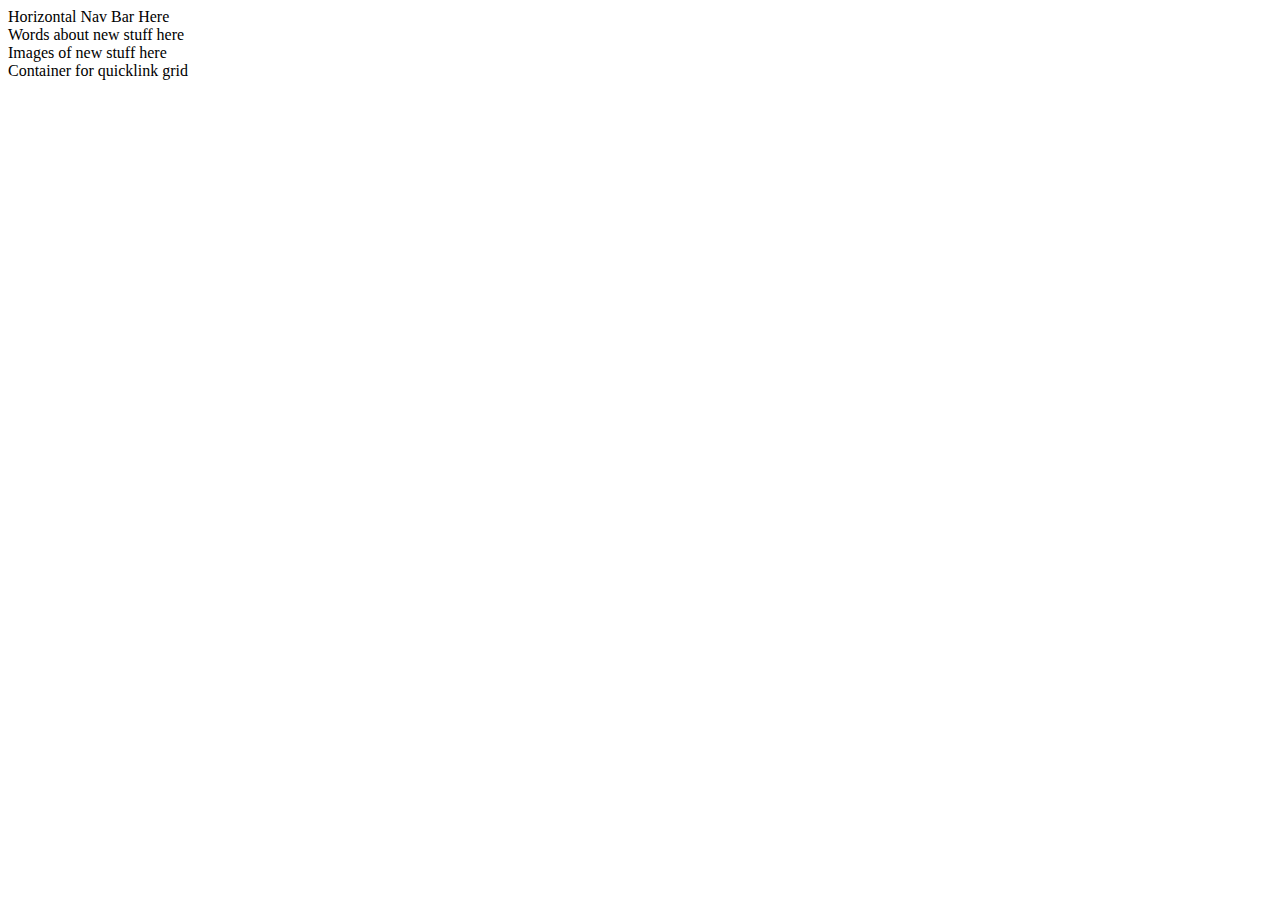
==== clean.html @ 7801a943 "new file - clean, should be renamed to splash.html" ====
<!DOCTYPE html>
<html>
<head>
<title>Clean Test</title>
</head>
<body class="splash">
<div class="container-100">
<div class="nav">Horizontal Nav Bar Here</div>
<div id="new_releases" class="grid-33">Words about new stuff here</div>
<div id="new_slider" class="grid-66">Images of new stuff here</div>
<div id="quick_links" class="container-100">Container for quicklink grid
<div class="grid-25"></div>
<div class="grid-25"></div>
<div class="grid-25"></div>
<div class="grid-25"></div>
</div>
</div>
</body>
</html>
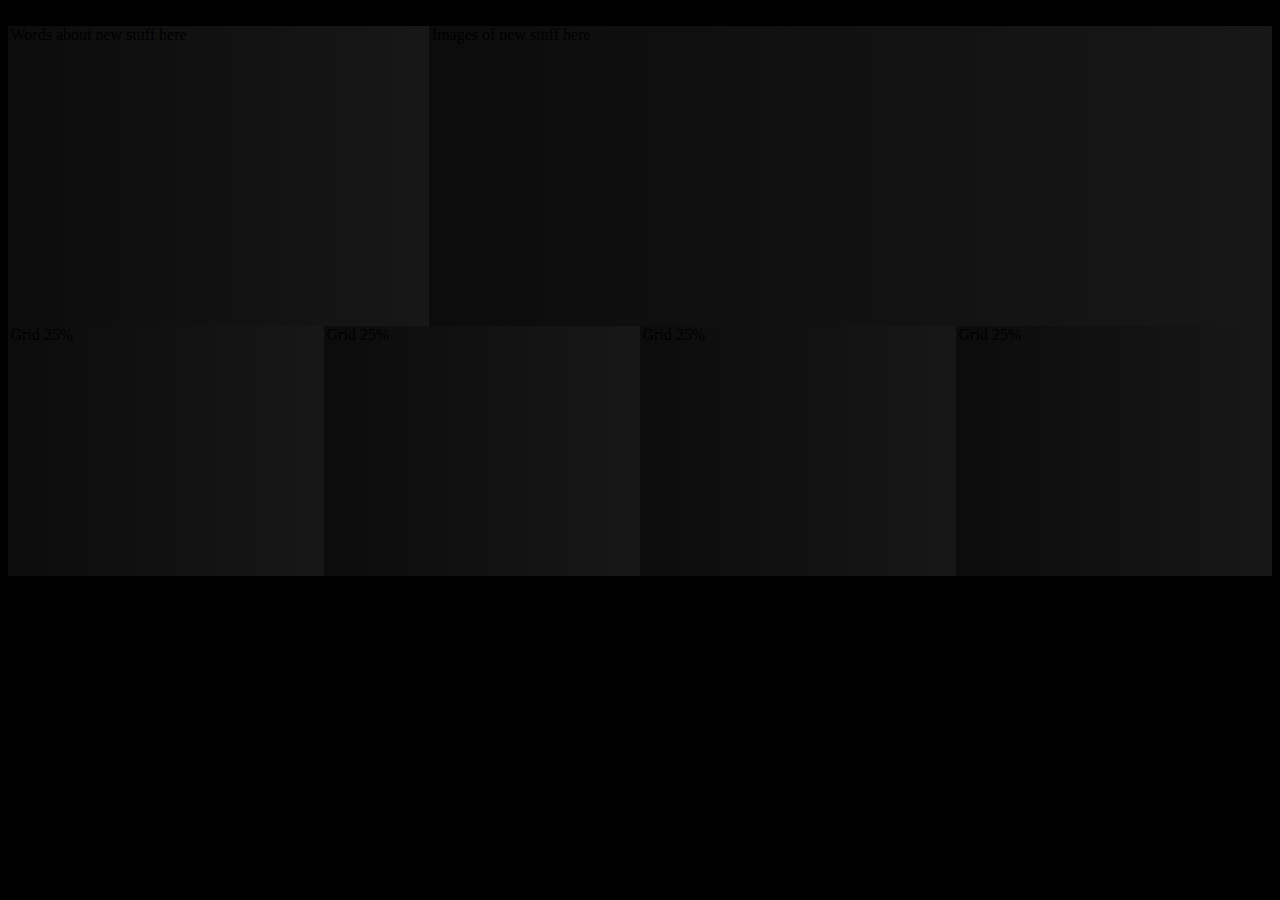
==== commit 67164977: "added grads and fixed padding" ====
--- a/clean.html
+++ b/clean.html
@@ -2,18 +2,30 @@
 <html>
 <head>
 <title>Clean Test</title>
+<link rel="stylesheet" type="text/css" href="css/unsemantic-grid-responsive.css">
+<link rel="stylesheet" type="text/css" href="css/core.css">
+
 </head>
 <body class="splash">
 <div class="container-100">
 <div class="nav">Horizontal Nav Bar Here</div>
-<div id="new_releases" class="grid-33">Words about new stuff here</div>
-<div id="new_slider" class="grid-66">Images of new stuff here</div>
-<div id="quick_links" class="container-100">Container for quicklink grid
-<div class="grid-25"></div>
-<div class="grid-25"></div>
-<div class="grid-25"></div>
-<div class="grid-25"></div>
+<div id="new_releases" class="grid-33 chart-height-300 grad">Words about new stuff here</div>
+<div id="new_slider" class="grid-66 chart-height-300 grad">Images of new stuff here</div>
+<div id="quick_links" class="container-100">
+<div class="grid-25 chart-height-250 grad">Grid 25%</div>
+<div class="grid-25 chart-height-250 grad">Grid 25%</div>
+<div class="grid-25 chart-height-250 grad">Grid 25%</div>
+<div class="grid-25 chart-height-250 grad">Grid 25%</div>
 </div>
 </div>
+<div class="container-100">
+<div class="grid-50 grad">
+
+</div>
+<div class="grid-25 grad">
+
+</div>
+<div class="grid-25 grad"></div>
+    </div>
 </body>
 </html>
--- a/css/unsemantic-grid-responsive.css
+++ b/css/unsemantic-grid-responsive.css
@@ -0,0 +1,1403 @@
+/* ============================================ */
+/* This file has a mobile-to-desktop breakpoint */
+/* ============================================ */
+@media (max-width: 400px) {
+  @-ms-viewport {
+    width: 320px;
+  }
+}
+.clear {
+  clear: both;
+  display: block;
+  overflow: hidden;
+  visibility: hidden;
+  width: 0;
+  height: 0;
+}
+
+.grid-container:before, .grid-5:before, .mobile-grid-5:before, .grid-10:before, .mobile-grid-10:before, .grid-15:before, .mobile-grid-15:before, .grid-20:before, .mobile-grid-20:before, .grid-25:before, .mobile-grid-25:before, .grid-30:before, .mobile-grid-30:before, .grid-35:before, .mobile-grid-35:before, .grid-40:before, .mobile-grid-40:before, .grid-45:before, .mobile-grid-45:before, .grid-50:before, .mobile-grid-50:before, .grid-55:before, .mobile-grid-55:before, .grid-60:before, .mobile-grid-60:before, .grid-65:before, .mobile-grid-65:before, .grid-70:before, .mobile-grid-70:before, .grid-75:before, .mobile-grid-75:before, .grid-80:before, .mobile-grid-80:before, .grid-85:before, .mobile-grid-85:before, .grid-90:before, .mobile-grid-90:before, .grid-95:before, .mobile-grid-95:before, .grid-100:before, .mobile-grid-100:before, .grid-33:before, .mobile-grid-33:before, .grid-66:before, .mobile-grid-66:before, .clearfix:before,
+.grid-container:after,
+.grid-5:after,
+.mobile-grid-5:after,
+.grid-10:after,
+.mobile-grid-10:after,
+.grid-15:after,
+.mobile-grid-15:after,
+.grid-20:after,
+.mobile-grid-20:after,
+.grid-25:after,
+.mobile-grid-25:after,
+.grid-30:after,
+.mobile-grid-30:after,
+.grid-35:after,
+.mobile-grid-35:after,
+.grid-40:after,
+.mobile-grid-40:after,
+.grid-45:after,
+.mobile-grid-45:after,
+.grid-50:after,
+.mobile-grid-50:after,
+.grid-55:after,
+.mobile-grid-55:after,
+.grid-60:after,
+.mobile-grid-60:after,
+.grid-65:after,
+.mobile-grid-65:after,
+.grid-70:after,
+.mobile-grid-70:after,
+.grid-75:after,
+.mobile-grid-75:after,
+.grid-80:after,
+.mobile-grid-80:after,
+.grid-85:after,
+.mobile-grid-85:after,
+.grid-90:after,
+.mobile-grid-90:after,
+.grid-95:after,
+.mobile-grid-95:after,
+.grid-100:after,
+.mobile-grid-100:after,
+.grid-33:after,
+.mobile-grid-33:after,
+.grid-66:after,
+.mobile-grid-66:after,
+.clearfix:after {
+  content: ".";
+  display: block;
+  overflow: hidden;
+  visibility: hidden;
+  font-size: 0;
+  line-height: 0;
+  width: 0;
+  height: 0;
+}
+
+.grid-container:after, .grid-5:after, .mobile-grid-5:after, .grid-10:after, .mobile-grid-10:after, .grid-15:after, .mobile-grid-15:after, .grid-20:after, .mobile-grid-20:after, .grid-25:after, .mobile-grid-25:after, .grid-30:after, .mobile-grid-30:after, .grid-35:after, .mobile-grid-35:after, .grid-40:after, .mobile-grid-40:after, .grid-45:after, .mobile-grid-45:after, .grid-50:after, .mobile-grid-50:after, .grid-55:after, .mobile-grid-55:after, .grid-60:after, .mobile-grid-60:after, .grid-65:after, .mobile-grid-65:after, .grid-70:after, .mobile-grid-70:after, .grid-75:after, .mobile-grid-75:after, .grid-80:after, .mobile-grid-80:after, .grid-85:after, .mobile-grid-85:after, .grid-90:after, .mobile-grid-90:after, .grid-95:after, .mobile-grid-95:after, .grid-100:after, .mobile-grid-100:after, .grid-33:after, .mobile-grid-33:after, .grid-66:after, .mobile-grid-66:after, .clearfix:after {
+  clear: both;
+}
+
+.grid-container, .grid-5, .mobile-grid-5, .grid-10, .mobile-grid-10, .grid-15, .mobile-grid-15, .grid-20, .mobile-grid-20, .grid-25, .mobile-grid-25, .grid-30, .mobile-grid-30, .grid-35, .mobile-grid-35, .grid-40, .mobile-grid-40, .grid-45, .mobile-grid-45, .grid-50, .mobile-grid-50, .grid-55, .mobile-grid-55, .grid-60, .mobile-grid-60, .grid-65, .mobile-grid-65, .grid-70, .mobile-grid-70, .grid-75, .mobile-grid-75, .grid-80, .mobile-grid-80, .grid-85, .mobile-grid-85, .grid-90, .mobile-grid-90, .grid-95, .mobile-grid-95, .grid-100, .mobile-grid-100, .grid-33, .mobile-grid-33, .grid-66, .mobile-grid-66, .clearfix {
+  /* <IE7> */
+  *zoom: 1;
+  /* </IE7> */
+}
+
+.grid-container {
+  margin-left: auto;
+  margin-right: auto;
+  max-width: 1200px;
+  padding-left: 2.5px;
+  padding-right: 2.5px;
+}
+
+.grid-5, .mobile-grid-5, .grid-10, .mobile-grid-10, .grid-15, .mobile-grid-15, .grid-20, .mobile-grid-20, .grid-25, .mobile-grid-25, .grid-30, .mobile-grid-30, .grid-35, .mobile-grid-35, .grid-40, .mobile-grid-40, .grid-45, .mobile-grid-45, .grid-50, .mobile-grid-50, .grid-55, .mobile-grid-55, .grid-60, .mobile-grid-60, .grid-65, .mobile-grid-65, .grid-70, .mobile-grid-70, .grid-75, .mobile-grid-75, .grid-80, .mobile-grid-80, .grid-85, .mobile-grid-85, .grid-90, .mobile-grid-90, .grid-95, .mobile-grid-95, .grid-100, .mobile-grid-100, .grid-33, .mobile-grid-33, .grid-66, .mobile-grid-66 {
+  -moz-box-sizing: border-box;
+  -webkit-box-sizing: border-box;
+  box-sizing: border-box;
+  padding-left: 2.5px;
+  padding-right: 2.5px;
+  /* <IE7> */
+  *padding-left: 0;
+  *padding-right: 0;
+  /* </IE7> */
+}
+.grid-5 > *, .mobile-grid-5 > *, .grid-10 > *, .mobile-grid-10 > *, .grid-15 > *, .mobile-grid-15 > *, .grid-20 > *, .mobile-grid-20 > *, .grid-25 > *, .mobile-grid-25 > *, .grid-30 > *, .mobile-grid-30 > *, .grid-35 > *, .mobile-grid-35 > *, .grid-40 > *, .mobile-grid-40 > *, .grid-45 > *, .mobile-grid-45 > *, .grid-50 > *, .mobile-grid-50 > *, .grid-55 > *, .mobile-grid-55 > *, .grid-60 > *, .mobile-grid-60 > *, .grid-65 > *, .mobile-grid-65 > *, .grid-70 > *, .mobile-grid-70 > *, .grid-75 > *, .mobile-grid-75 > *, .grid-80 > *, .mobile-grid-80 > *, .grid-85 > *, .mobile-grid-85 > *, .grid-90 > *, .mobile-grid-90 > *, .grid-95 > *, .mobile-grid-95 > *, .grid-100 > *, .mobile-grid-100 > *, .grid-33 > *, .mobile-grid-33 > *, .grid-66 > *, .mobile-grid-66 > * {
+  /* <IE7> */
+  *margin-left: "expression((!this.className.match(/grid-[1-9]/) && this.currentStyle.display === " block " && this.currentStyle.width === " auto ') && "10px")';
+  *margin-right: "expression((!this.className.match(/grid-[1-9]/) && this.currentStyle.display === " block " && this.currentStyle.width === " auto ') && "10px")';
+  /* </IE7> */
+}
+
+.grid-parent {
+  padding-left: 0;
+  padding-right: 0;
+}
+
+@media (max-width: 767px) {
+  .mobile-push-5, .mobile-pull-5, .mobile-push-10, .mobile-pull-10, .mobile-push-15, .mobile-pull-15, .mobile-push-20, .mobile-pull-20, .mobile-push-25, .mobile-pull-25, .mobile-push-30, .mobile-pull-30, .mobile-push-35, .mobile-pull-35, .mobile-push-40, .mobile-pull-40, .mobile-push-45, .mobile-pull-45, .mobile-push-50, .mobile-pull-50, .mobile-push-55, .mobile-pull-55, .mobile-push-60, .mobile-pull-60, .mobile-push-65, .mobile-pull-65, .mobile-push-70, .mobile-pull-70, .mobile-push-75, .mobile-pull-75, .mobile-push-80, .mobile-pull-80, .mobile-push-85, .mobile-pull-85, .mobile-push-90, .mobile-pull-90, .mobile-push-95, .mobile-pull-95, .mobile-push-33, .mobile-pull-33, .mobile-push-66, .mobile-pull-66 {
+    position: relative;
+  }
+
+  .hide-on-mobile {
+    display: none !important;
+  }
+
+  .mobile-grid-5 {
+    float: left;
+    width: 5%;
+    /* <IE7> */
+    *width: expression(Math.floor(0.05 * (this.parentNode.offsetWidth - parseFloat(this.parentNode.currentStyle.paddingLeft) - parseFloat(this.parentNode.currentStyle.paddingRight))) + "px");
+    /* </IE7> */
+  }
+
+  .mobile-prefix-5 {
+    margin-left: 5%;
+  }
+
+  .mobile-suffix-5 {
+    margin-right: 5%;
+  }
+
+  .mobile-push-5 {
+    left: 5%;
+    /* <IE7> */
+    *left: expression(Math.floor(0.05 * (this.parentNode.offsetWidth - parseFloat(this.parentNode.currentStyle.paddingLeft) - parseFloat(this.parentNode.currentStyle.paddingRight))) + "px");
+    /* </IE7> */
+  }
+
+  .mobile-pull-5 {
+    left: -5%;
+    /* <IE7> */
+    *left: expression(Math.floor(-0.05 * (this.parentNode.offsetWidth - parseFloat(this.parentNode.currentStyle.paddingLeft) - parseFloat(this.parentNode.currentStyle.paddingRight))) + "px");
+    /* </IE7> */
+  }
+
+  .mobile-grid-10 {
+    float: left;
+    width: 10%;
+    /* <IE7> */
+    *width: expression(Math.floor(0.1 * (this.parentNode.offsetWidth - parseFloat(this.parentNode.currentStyle.paddingLeft) - parseFloat(this.parentNode.currentStyle.paddingRight))) + "px");
+    /* </IE7> */
+  }
+
+  .mobile-prefix-10 {
+    margin-left: 10%;
+  }
+
+  .mobile-suffix-10 {
+    margin-right: 10%;
+  }
+
+  .mobile-push-10 {
+    left: 10%;
+    /* <IE7> */
+    *left: expression(Math.floor(0.1 * (this.parentNode.offsetWidth - parseFloat(this.parentNode.currentStyle.paddingLeft) - parseFloat(this.parentNode.currentStyle.paddingRight))) + "px");
+    /* </IE7> */
+  }
+
+  .mobile-pull-10 {
+    left: -10%;
+    /* <IE7> */
+    *left: expression(Math.floor(-0.1 * (this.parentNode.offsetWidth - parseFloat(this.parentNode.currentStyle.paddingLeft) - parseFloat(this.parentNode.currentStyle.paddingRight))) + "px");
+    /* </IE7> */
+  }
+
+  .mobile-grid-15 {
+    float: left;
+    width: 15%;
+    /* <IE7> */
+    *width: expression(Math.floor(0.15 * (this.parentNode.offsetWidth - parseFloat(this.parentNode.currentStyle.paddingLeft) - parseFloat(this.parentNode.currentStyle.paddingRight))) + "px");
+    /* </IE7> */
+  }
+
+  .mobile-prefix-15 {
+    margin-left: 15%;
+  }
+
+  .mobile-suffix-15 {
+    margin-right: 15%;
+  }
+
+  .mobile-push-15 {
+    left: 15%;
+    /* <IE7> */
+    *left: expression(Math.floor(0.15 * (this.parentNode.offsetWidth - parseFloat(this.parentNode.currentStyle.paddingLeft) - parseFloat(this.parentNode.currentStyle.paddingRight))) + "px");
+    /* </IE7> */
+  }
+
+  .mobile-pull-15 {
+    left: -15%;
+    /* <IE7> */
+    *left: expression(Math.floor(-0.15 * (this.parentNode.offsetWidth - parseFloat(this.parentNode.currentStyle.paddingLeft) - parseFloat(this.parentNode.currentStyle.paddingRight))) + "px");
+    /* </IE7> */
+  }
+
+  .mobile-grid-20 {
+    float: left;
+    width: 20%;
+    /* <IE7> */
+    *width: expression(Math.floor(0.2 * (this.parentNode.offsetWidth - parseFloat(this.parentNode.currentStyle.paddingLeft) - parseFloat(this.parentNode.currentStyle.paddingRight))) + "px");
+    /* </IE7> */
+  }
+
+  .mobile-prefix-20 {
+    margin-left: 20%;
+  }
+
+  .mobile-suffix-20 {
+    margin-right: 20%;
+  }
+
+  .mobile-push-20 {
+    left: 20%;
+    /* <IE7> */
+    *left: expression(Math.floor(0.2 * (this.parentNode.offsetWidth - parseFloat(this.parentNode.currentStyle.paddingLeft) - parseFloat(this.parentNode.currentStyle.paddingRight))) + "px");
+    /* </IE7> */
+  }
+
+  .mobile-pull-20 {
+    left: -20%;
+    /* <IE7> */
+    *left: expression(Math.floor(-0.2 * (this.parentNode.offsetWidth - parseFloat(this.parentNode.currentStyle.paddingLeft) - parseFloat(this.parentNode.currentStyle.paddingRight))) + "px");
+    /* </IE7> */
+  }
+
+  .mobile-grid-25 {
+    float: left;
+    width: 25%;
+    /* <IE7> */
+    *width: expression(Math.floor(0.25 * (this.parentNode.offsetWidth - parseFloat(this.parentNode.currentStyle.paddingLeft) - parseFloat(this.parentNode.currentStyle.paddingRight))) + "px");
+    /* </IE7> */
+  }
+
+  .mobile-prefix-25 {
+    margin-left: 25%;
+  }
+
+  .mobile-suffix-25 {
+    margin-right: 25%;
+  }
+
+  .mobile-push-25 {
+    left: 25%;
+    /* <IE7> */
+    *left: expression(Math.floor(0.25 * (this.parentNode.offsetWidth - parseFloat(this.parentNode.currentStyle.paddingLeft) - parseFloat(this.parentNode.currentStyle.paddingRight))) + "px");
+    /* </IE7> */
+  }
+
+  .mobile-pull-25 {
+    left: -25%;
+    /* <IE7> */
+    *left: expression(Math.floor(-0.25 * (this.parentNode.offsetWidth - parseFloat(this.parentNode.currentStyle.paddingLeft) - parseFloat(this.parentNode.currentStyle.paddingRight))) + "px");
+    /* </IE7> */
+  }
+
+  .mobile-grid-30 {
+    float: left;
+    width: 30%;
+    /* <IE7> */
+    *width: expression(Math.floor(0.3 * (this.parentNode.offsetWidth - parseFloat(this.parentNode.currentStyle.paddingLeft) - parseFloat(this.parentNode.currentStyle.paddingRight))) + "px");
+    /* </IE7> */
+  }
+
+  .mobile-prefix-30 {
+    margin-left: 30%;
+  }
+
+  .mobile-suffix-30 {
+    margin-right: 30%;
+  }
+
+  .mobile-push-30 {
+    left: 30%;
+    /* <IE7> */
+    *left: expression(Math.floor(0.3 * (this.parentNode.offsetWidth - parseFloat(this.parentNode.currentStyle.paddingLeft) - parseFloat(this.parentNode.currentStyle.paddingRight))) + "px");
+    /* </IE7> */
+  }
+
+  .mobile-pull-30 {
+    left: -30%;
+    /* <IE7> */
+    *left: expression(Math.floor(-0.3 * (this.parentNode.offsetWidth - parseFloat(this.parentNode.currentStyle.paddingLeft) - parseFloat(this.parentNode.currentStyle.paddingRight))) + "px");
+    /* </IE7> */
+  }
+
+  .mobile-grid-35 {
+    float: left;
+    width: 35%;
+    /* <IE7> */
+    *width: expression(Math.floor(0.35 * (this.parentNode.offsetWidth - parseFloat(this.parentNode.currentStyle.paddingLeft) - parseFloat(this.parentNode.currentStyle.paddingRight))) + "px");
+    /* </IE7> */
+  }
+
+  .mobile-prefix-35 {
+    margin-left: 35%;
+  }
+
+  .mobile-suffix-35 {
+    margin-right: 35%;
+  }
+
+  .mobile-push-35 {
+    left: 35%;
+    /* <IE7> */
+    *left: expression(Math.floor(0.35 * (this.parentNode.offsetWidth - parseFloat(this.parentNode.currentStyle.paddingLeft) - parseFloat(this.parentNode.currentStyle.paddingRight))) + "px");
+    /* </IE7> */
+  }
+
+  .mobile-pull-35 {
+    left: -35%;
+    /* <IE7> */
+    *left: expression(Math.floor(-0.35 * (this.parentNode.offsetWidth - parseFloat(this.parentNode.currentStyle.paddingLeft) - parseFloat(this.parentNode.currentStyle.paddingRight))) + "px");
+    /* </IE7> */
+  }
+
+  .mobile-grid-40 {
+    float: left;
+    width: 40%;
+    /* <IE7> */
+    *width: expression(Math.floor(0.4 * (this.parentNode.offsetWidth - parseFloat(this.parentNode.currentStyle.paddingLeft) - parseFloat(this.parentNode.currentStyle.paddingRight))) + "px");
+    /* </IE7> */
+  }
+
+  .mobile-prefix-40 {
+    margin-left: 40%;
+  }
+
+  .mobile-suffix-40 {
+    margin-right: 40%;
+  }
+
+  .mobile-push-40 {
+    left: 40%;
+    /* <IE7> */
+    *left: expression(Math.floor(0.4 * (this.parentNode.offsetWidth - parseFloat(this.parentNode.currentStyle.paddingLeft) - parseFloat(this.parentNode.currentStyle.paddingRight))) + "px");
+    /* </IE7> */
+  }
+
+  .mobile-pull-40 {
+    left: -40%;
+    /* <IE7> */
+    *left: expression(Math.floor(-0.4 * (this.parentNode.offsetWidth - parseFloat(this.parentNode.currentStyle.paddingLeft) - parseFloat(this.parentNode.currentStyle.paddingRight))) + "px");
+    /* </IE7> */
+  }
+
+  .mobile-grid-45 {
+    float: left;
+    width: 45%;
+    /* <IE7> */
+    *width: expression(Math.floor(0.45 * (this.parentNode.offsetWidth - parseFloat(this.parentNode.currentStyle.paddingLeft) - parseFloat(this.parentNode.currentStyle.paddingRight))) + "px");
+    /* </IE7> */
+  }
+
+  .mobile-prefix-45 {
+    margin-left: 45%;
+  }
+
+  .mobile-suffix-45 {
+    margin-right: 45%;
+  }
+
+  .mobile-push-45 {
+    left: 45%;
+    /* <IE7> */
+    *left: expression(Math.floor(0.45 * (this.parentNode.offsetWidth - parseFloat(this.parentNode.currentStyle.paddingLeft) - parseFloat(this.parentNode.currentStyle.paddingRight))) + "px");
+    /* </IE7> */
+  }
+
+  .mobile-pull-45 {
+    left: -45%;
+    /* <IE7> */
+    *left: expression(Math.floor(-0.45 * (this.parentNode.offsetWidth - parseFloat(this.parentNode.currentStyle.paddingLeft) - parseFloat(this.parentNode.currentStyle.paddingRight))) + "px");
+    /* </IE7> */
+  }
+
+  .mobile-grid-50 {
+    float: left;
+    width: 50%;
+    /* <IE7> */
+    *width: expression(Math.floor(0.5 * (this.parentNode.offsetWidth - parseFloat(this.parentNode.currentStyle.paddingLeft) - parseFloat(this.parentNode.currentStyle.paddingRight))) + "px");
+    /* </IE7> */
+  }
+
+  .mobile-prefix-50 {
+    margin-left: 50%;
+  }
+
+  .mobile-suffix-50 {
+    margin-right: 50%;
+  }
+
+  .mobile-push-50 {
+    left: 50%;
+    /* <IE7> */
+    *left: expression(Math.floor(0.5 * (this.parentNode.offsetWidth - parseFloat(this.parentNode.currentStyle.paddingLeft) - parseFloat(this.parentNode.currentStyle.paddingRight))) + "px");
+    /* </IE7> */
+  }
+
+  .mobile-pull-50 {
+    left: -50%;
+    /* <IE7> */
+    *left: expression(Math.floor(-0.5 * (this.parentNode.offsetWidth - parseFloat(this.parentNode.currentStyle.paddingLeft) - parseFloat(this.parentNode.currentStyle.paddingRight))) + "px");
+    /* </IE7> */
+  }
+
+  .mobile-grid-55 {
+    float: left;
+    width: 55%;
+    /* <IE7> */
+    *width: expression(Math.floor(0.55 * (this.parentNode.offsetWidth - parseFloat(this.parentNode.currentStyle.paddingLeft) - parseFloat(this.parentNode.currentStyle.paddingRight))) + "px");
+    /* </IE7> */
+  }
+
+  .mobile-prefix-55 {
+    margin-left: 55%;
+  }
+
+  .mobile-suffix-55 {
+    margin-right: 55%;
+  }
+
+  .mobile-push-55 {
+    left: 55%;
+    /* <IE7> */
+    *left: expression(Math.floor(0.55 * (this.parentNode.offsetWidth - parseFloat(this.parentNode.currentStyle.paddingLeft) - parseFloat(this.parentNode.currentStyle.paddingRight))) + "px");
+    /* </IE7> */
+  }
+
+  .mobile-pull-55 {
+    left: -55%;
+    /* <IE7> */
+    *left: expression(Math.floor(-0.55 * (this.parentNode.offsetWidth - parseFloat(this.parentNode.currentStyle.paddingLeft) - parseFloat(this.parentNode.currentStyle.paddingRight))) + "px");
+    /* </IE7> */
+  }
+
+  .mobile-grid-60 {
+    float: left;
+    width: 60%;
+    /* <IE7> */
+    *width: expression(Math.floor(0.6 * (this.parentNode.offsetWidth - parseFloat(this.parentNode.currentStyle.paddingLeft) - parseFloat(this.parentNode.currentStyle.paddingRight))) + "px");
+    /* </IE7> */
+  }
+
+  .mobile-prefix-60 {
+    margin-left: 60%;
+  }
+
+  .mobile-suffix-60 {
+    margin-right: 60%;
+  }
+
+  .mobile-push-60 {
+    left: 60%;
+    /* <IE7> */
+    *left: expression(Math.floor(0.6 * (this.parentNode.offsetWidth - parseFloat(this.parentNode.currentStyle.paddingLeft) - parseFloat(this.parentNode.currentStyle.paddingRight))) + "px");
+    /* </IE7> */
+  }
+
+  .mobile-pull-60 {
+    left: -60%;
+    /* <IE7> */
+    *left: expression(Math.floor(-0.6 * (this.parentNode.offsetWidth - parseFloat(this.parentNode.currentStyle.paddingLeft) - parseFloat(this.parentNode.currentStyle.paddingRight))) + "px");
+    /* </IE7> */
+  }
+
+  .mobile-grid-65 {
+    float: left;
+    width: 65%;
+    /* <IE7> */
+    *width: expression(Math.floor(0.65 * (this.parentNode.offsetWidth - parseFloat(this.parentNode.currentStyle.paddingLeft) - parseFloat(this.parentNode.currentStyle.paddingRight))) + "px");
+    /* </IE7> */
+  }
+
+  .mobile-prefix-65 {
+    margin-left: 65%;
+  }
+
+  .mobile-suffix-65 {
+    margin-right: 65%;
+  }
+
+  .mobile-push-65 {
+    left: 65%;
+    /* <IE7> */
+    *left: expression(Math.floor(0.65 * (this.parentNode.offsetWidth - parseFloat(this.parentNode.currentStyle.paddingLeft) - parseFloat(this.parentNode.currentStyle.paddingRight))) + "px");
+    /* </IE7> */
+  }
+
+  .mobile-pull-65 {
+    left: -65%;
+    /* <IE7> */
+    *left: expression(Math.floor(-0.65 * (this.parentNode.offsetWidth - parseFloat(this.parentNode.currentStyle.paddingLeft) - parseFloat(this.parentNode.currentStyle.paddingRight))) + "px");
+    /* </IE7> */
+  }
+
+  .mobile-grid-70 {
+    float: left;
+    width: 70%;
+    /* <IE7> */
+    *width: expression(Math.floor(0.7 * (this.parentNode.offsetWidth - parseFloat(this.parentNode.currentStyle.paddingLeft) - parseFloat(this.parentNode.currentStyle.paddingRight))) + "px");
+    /* </IE7> */
+  }
+
+  .mobile-prefix-70 {
+    margin-left: 70%;
+  }
+
+  .mobile-suffix-70 {
+    margin-right: 70%;
+  }
+
+  .mobile-push-70 {
+    left: 70%;
+    /* <IE7> */
+    *left: expression(Math.floor(0.7 * (this.parentNode.offsetWidth - parseFloat(this.parentNode.currentStyle.paddingLeft) - parseFloat(this.parentNode.currentStyle.paddingRight))) + "px");
+    /* </IE7> */
+  }
+
+  .mobile-pull-70 {
+    left: -70%;
+    /* <IE7> */
+    *left: expression(Math.floor(-0.7 * (this.parentNode.offsetWidth - parseFloat(this.parentNode.currentStyle.paddingLeft) - parseFloat(this.parentNode.currentStyle.paddingRight))) + "px");
+    /* </IE7> */
+  }
+
+  .mobile-grid-75 {
+    float: left;
+    width: 75%;
+    /* <IE7> */
+    *width: expression(Math.floor(0.75 * (this.parentNode.offsetWidth - parseFloat(this.parentNode.currentStyle.paddingLeft) - parseFloat(this.parentNode.currentStyle.paddingRight))) + "px");
+    /* </IE7> */
+  }
+
+  .mobile-prefix-75 {
+    margin-left: 75%;
+  }
+
+  .mobile-suffix-75 {
+    margin-right: 75%;
+  }
+
+  .mobile-push-75 {
+    left: 75%;
+    /* <IE7> */
+    *left: expression(Math.floor(0.75 * (this.parentNode.offsetWidth - parseFloat(this.parentNode.currentStyle.paddingLeft) - parseFloat(this.parentNode.currentStyle.paddingRight))) + "px");
+    /* </IE7> */
+  }
+
+  .mobile-pull-75 {
+    left: -75%;
+    /* <IE7> */
+    *left: expression(Math.floor(-0.75 * (this.parentNode.offsetWidth - parseFloat(this.parentNode.currentStyle.paddingLeft) - parseFloat(this.parentNode.currentStyle.paddingRight))) + "px");
+    /* </IE7> */
+  }
+
+  .mobile-grid-80 {
+    float: left;
+    width: 80%;
+    /* <IE7> */
+    *width: expression(Math.floor(0.8 * (this.parentNode.offsetWidth - parseFloat(this.parentNode.currentStyle.paddingLeft) - parseFloat(this.parentNode.currentStyle.paddingRight))) + "px");
+    /* </IE7> */
+  }
+
+  .mobile-prefix-80 {
+    margin-left: 80%;
+  }
+
+  .mobile-suffix-80 {
+    margin-right: 80%;
+  }
+
+  .mobile-push-80 {
+    left: 80%;
+    /* <IE7> */
+    *left: expression(Math.floor(0.8 * (this.parentNode.offsetWidth - parseFloat(this.parentNode.currentStyle.paddingLeft) - parseFloat(this.parentNode.currentStyle.paddingRight))) + "px");
+    /* </IE7> */
+  }
+
+  .mobile-pull-80 {
+    left: -80%;
+    /* <IE7> */
+    *left: expression(Math.floor(-0.8 * (this.parentNode.offsetWidth - parseFloat(this.parentNode.currentStyle.paddingLeft) - parseFloat(this.parentNode.currentStyle.paddingRight))) + "px");
+    /* </IE7> */
+  }
+
+  .mobile-grid-85 {
+    float: left;
+    width: 85%;
+    /* <IE7> */
+    *width: expression(Math.floor(0.85 * (this.parentNode.offsetWidth - parseFloat(this.parentNode.currentStyle.paddingLeft) - parseFloat(this.parentNode.currentStyle.paddingRight))) + "px");
+    /* </IE7> */
+  }
+
+  .mobile-prefix-85 {
+    margin-left: 85%;
+  }
+
+  .mobile-suffix-85 {
+    margin-right: 85%;
+  }
+
+  .mobile-push-85 {
+    left: 85%;
+    /* <IE7> */
+    *left: expression(Math.floor(0.85 * (this.parentNode.offsetWidth - parseFloat(this.parentNode.currentStyle.paddingLeft) - parseFloat(this.parentNode.currentStyle.paddingRight))) + "px");
+    /* </IE7> */
+  }
+
+  .mobile-pull-85 {
+    left: -85%;
+    /* <IE7> */
+    *left: expression(Math.floor(-0.85 * (this.parentNode.offsetWidth - parseFloat(this.parentNode.currentStyle.paddingLeft) - parseFloat(this.parentNode.currentStyle.paddingRight))) + "px");
+    /* </IE7> */
+  }
+
+  .mobile-grid-90 {
+    float: left;
+    width: 90%;
+    /* <IE7> */
+    *width: expression(Math.floor(0.9 * (this.parentNode.offsetWidth - parseFloat(this.parentNode.currentStyle.paddingLeft) - parseFloat(this.parentNode.currentStyle.paddingRight))) + "px");
+    /* </IE7> */
+  }
+
+  .mobile-prefix-90 {
+    margin-left: 90%;
+  }
+
+  .mobile-suffix-90 {
+    margin-right: 90%;
+  }
+
+  .mobile-push-90 {
+    left: 90%;
+    /* <IE7> */
+    *left: expression(Math.floor(0.9 * (this.parentNode.offsetWidth - parseFloat(this.parentNode.currentStyle.paddingLeft) - parseFloat(this.parentNode.currentStyle.paddingRight))) + "px");
+    /* </IE7> */
+  }
+
+  .mobile-pull-90 {
+    left: -90%;
+    /* <IE7> */
+    *left: expression(Math.floor(-0.9 * (this.parentNode.offsetWidth - parseFloat(this.parentNode.currentStyle.paddingLeft) - parseFloat(this.parentNode.currentStyle.paddingRight))) + "px");
+    /* </IE7> */
+  }
+
+  .mobile-grid-95 {
+    float: left;
+    width: 95%;
+    /* <IE7> */
+    *width: expression(Math.floor(0.95 * (this.parentNode.offsetWidth - parseFloat(this.parentNode.currentStyle.paddingLeft) - parseFloat(this.parentNode.currentStyle.paddingRight))) + "px");
+    /* </IE7> */
+  }
+
+  .mobile-prefix-95 {
+    margin-left: 95%;
+  }
+
+  .mobile-suffix-95 {
+    margin-right: 95%;
+  }
+
+  .mobile-push-95 {
+    left: 95%;
+    /* <IE7> */
+    *left: expression(Math.floor(0.95 * (this.parentNode.offsetWidth - parseFloat(this.parentNode.currentStyle.paddingLeft) - parseFloat(this.parentNode.currentStyle.paddingRight))) + "px");
+    /* </IE7> */
+  }
+
+  .mobile-pull-95 {
+    left: -95%;
+    /* <IE7> */
+    *left: expression(Math.floor(-0.95 * (this.parentNode.offsetWidth - parseFloat(this.parentNode.currentStyle.paddingLeft) - parseFloat(this.parentNode.currentStyle.paddingRight))) + "px");
+    /* </IE7> */
+  }
+
+  .mobile-grid-33 {
+    float: left;
+    width: 33.33333%;
+    /* <IE7> */
+    *width: expression(Math.floor(0.33333 * (this.parentNode.offsetWidth - parseFloat(this.parentNode.currentStyle.paddingLeft) - parseFloat(this.parentNode.currentStyle.paddingRight))) + "px");
+    /* </IE7> */
+  }
+
+  .mobile-prefix-33 {
+    margin-left: 33.33333%;
+  }
+
+  .mobile-suffix-33 {
+    margin-right: 33.33333%;
+  }
+
+  .mobile-push-33 {
+    left: 33.33333%;
+    /* <IE7> */
+    *left: expression(Math.floor(0.33333 * (this.parentNode.offsetWidth - parseFloat(this.parentNode.currentStyle.paddingLeft) - parseFloat(this.parentNode.currentStyle.paddingRight))) + "px");
+    /* </IE7> */
+  }
+
+  .mobile-pull-33 {
+    left: -33.33333%;
+    /* <IE7> */
+    *left: expression(Math.floor(-0.33333 * (this.parentNode.offsetWidth - parseFloat(this.parentNode.currentStyle.paddingLeft) - parseFloat(this.parentNode.currentStyle.paddingRight))) + "px");
+    /* </IE7> */
+  }
+
+  .mobile-grid-66 {
+    float: left;
+    width: 66.66667%;
+    /* <IE7> */
+    *width: expression(Math.floor(0.66667 * (this.parentNode.offsetWidth - parseFloat(this.parentNode.currentStyle.paddingLeft) - parseFloat(this.parentNode.currentStyle.paddingRight))) + "px");
+    /* </IE7> */
+  }
+
+  .mobile-prefix-66 {
+    margin-left: 66.66667%;
+  }
+
+  .mobile-suffix-66 {
+    margin-right: 66.66667%;
+  }
+
+  .mobile-push-66 {
+    left: 66.66667%;
+    /* <IE7> */
+    *left: expression(Math.floor(0.66667 * (this.parentNode.offsetWidth - parseFloat(this.parentNode.currentStyle.paddingLeft) - parseFloat(this.parentNode.currentStyle.paddingRight))) + "px");
+    /* </IE7> */
+  }
+
+  .mobile-pull-66 {
+    left: -66.66667%;
+    /* <IE7> */
+    *left: expression(Math.floor(-0.66667 * (this.parentNode.offsetWidth - parseFloat(this.parentNode.currentStyle.paddingLeft) - parseFloat(this.parentNode.currentStyle.paddingRight))) + "px");
+    /* </IE7> */
+  }
+
+  .mobile-grid-100 {
+    clear: both;
+    width: 100%;
+  }
+}
+@media (min-width: 768px) {
+  .push-5, .pull-5, .push-10, .pull-10, .push-15, .pull-15, .push-20, .pull-20, .push-25, .pull-25, .push-30, .pull-30, .push-35, .pull-35, .push-40, .pull-40, .push-45, .pull-45, .push-50, .pull-50, .push-55, .pull-55, .push-60, .pull-60, .push-65, .pull-65, .push-70, .pull-70, .push-75, .pull-75, .push-80, .pull-80, .push-85, .pull-85, .push-90, .pull-90, .push-95, .pull-95, .push-33, .pull-33, .push-66, .pull-66 {
+    position: relative;
+  }
+
+  .hide-on-desktop {
+    display: none !important;
+  }
+
+  .grid-5 {
+    float: left;
+    width: 5%;
+    /* <IE7> */
+    *width: expression(Math.floor(0.05 * (this.parentNode.offsetWidth - parseFloat(this.parentNode.currentStyle.paddingLeft) - parseFloat(this.parentNode.currentStyle.paddingRight))) + "px");
+    /* </IE7> */
+  }
+
+  .prefix-5 {
+    margin-left: 5%;
+  }
+
+  .suffix-5 {
+    margin-right: 5%;
+  }
+
+  .push-5 {
+    left: 5%;
+    /* <IE7> */
+    *left: expression(Math.floor(0.05 * (this.parentNode.offsetWidth - parseFloat(this.parentNode.currentStyle.paddingLeft) - parseFloat(this.parentNode.currentStyle.paddingRight))) + "px");
+    /* </IE7> */
+  }
+
+  .pull-5 {
+    left: -5%;
+    /* <IE7> */
+    *left: expression(Math.floor(-0.05 * (this.parentNode.offsetWidth - parseFloat(this.parentNode.currentStyle.paddingLeft) - parseFloat(this.parentNode.currentStyle.paddingRight))) + "px");
+    /* </IE7> */
+  }
+
+  .grid-10 {
+    float: left;
+    width: 10%;
+    /* <IE7> */
+    *width: expression(Math.floor(0.1 * (this.parentNode.offsetWidth - parseFloat(this.parentNode.currentStyle.paddingLeft) - parseFloat(this.parentNode.currentStyle.paddingRight))) + "px");
+    /* </IE7> */
+  }
+
+  .prefix-10 {
+    margin-left: 10%;
+  }
+
+  .suffix-10 {
+    margin-right: 10%;
+  }
+
+  .push-10 {
+    left: 10%;
+    /* <IE7> */
+    *left: expression(Math.floor(0.1 * (this.parentNode.offsetWidth - parseFloat(this.parentNode.currentStyle.paddingLeft) - parseFloat(this.parentNode.currentStyle.paddingRight))) + "px");
+    /* </IE7> */
+  }
+
+  .pull-10 {
+    left: -10%;
+    /* <IE7> */
+    *left: expression(Math.floor(-0.1 * (this.parentNode.offsetWidth - parseFloat(this.parentNode.currentStyle.paddingLeft) - parseFloat(this.parentNode.currentStyle.paddingRight))) + "px");
+    /* </IE7> */
+  }
+
+  .grid-15 {
+    float: left;
+    width: 15%;
+    /* <IE7> */
+    *width: expression(Math.floor(0.15 * (this.parentNode.offsetWidth - parseFloat(this.parentNode.currentStyle.paddingLeft) - parseFloat(this.parentNode.currentStyle.paddingRight))) + "px");
+    /* </IE7> */
+  }
+
+  .prefix-15 {
+    margin-left: 15%;
+  }
+
+  .suffix-15 {
+    margin-right: 15%;
+  }
+
+  .push-15 {
+    left: 15%;
+    /* <IE7> */
+    *left: expression(Math.floor(0.15 * (this.parentNode.offsetWidth - parseFloat(this.parentNode.currentStyle.paddingLeft) - parseFloat(this.parentNode.currentStyle.paddingRight))) + "px");
+    /* </IE7> */
+  }
+
+  .pull-15 {
+    left: -15%;
+    /* <IE7> */
+    *left: expression(Math.floor(-0.15 * (this.parentNode.offsetWidth - parseFloat(this.parentNode.currentStyle.paddingLeft) - parseFloat(this.parentNode.currentStyle.paddingRight))) + "px");
+    /* </IE7> */
+  }
+
+  .grid-20 {
+    float: left;
+    width: 20%;
+    /* <IE7> */
+    *width: expression(Math.floor(0.2 * (this.parentNode.offsetWidth - parseFloat(this.parentNode.currentStyle.paddingLeft) - parseFloat(this.parentNode.currentStyle.paddingRight))) + "px");
+    /* </IE7> */
+  }
+
+  .prefix-20 {
+    margin-left: 20%;
+  }
+
+  .suffix-20 {
+    margin-right: 20%;
+  }
+
+  .push-20 {
+    left: 20%;
+    /* <IE7> */
+    *left: expression(Math.floor(0.2 * (this.parentNode.offsetWidth - parseFloat(this.parentNode.currentStyle.paddingLeft) - parseFloat(this.parentNode.currentStyle.paddingRight))) + "px");
+    /* </IE7> */
+  }
+
+  .pull-20 {
+    left: -20%;
+    /* <IE7> */
+    *left: expression(Math.floor(-0.2 * (this.parentNode.offsetWidth - parseFloat(this.parentNode.currentStyle.paddingLeft) - parseFloat(this.parentNode.currentStyle.paddingRight))) + "px");
+    /* </IE7> */
+  }
+
+  .grid-25 {
+    float: left;
+    width: 25%;
+    /* <IE7> */
+    *width: expression(Math.floor(0.25 * (this.parentNode.offsetWidth - parseFloat(this.parentNode.currentStyle.paddingLeft) - parseFloat(this.parentNode.currentStyle.paddingRight))) + "px");
+    /* </IE7> */
+  }
+
+  .prefix-25 {
+    margin-left: 25%;
+  }
+
+  .suffix-25 {
+    margin-right: 25%;
+  }
+
+  .push-25 {
+    left: 25%;
+    /* <IE7> */
+    *left: expression(Math.floor(0.25 * (this.parentNode.offsetWidth - parseFloat(this.parentNode.currentStyle.paddingLeft) - parseFloat(this.parentNode.currentStyle.paddingRight))) + "px");
+    /* </IE7> */
+  }
+
+  .pull-25 {
+    left: -25%;
+    /* <IE7> */
+    *left: expression(Math.floor(-0.25 * (this.parentNode.offsetWidth - parseFloat(this.parentNode.currentStyle.paddingLeft) - parseFloat(this.parentNode.currentStyle.paddingRight))) + "px");
+    /* </IE7> */
+  }
+
+  .grid-30 {
+    float: left;
+    width: 30%;
+    /* <IE7> */
+    *width: expression(Math.floor(0.3 * (this.parentNode.offsetWidth - parseFloat(this.parentNode.currentStyle.paddingLeft) - parseFloat(this.parentNode.currentStyle.paddingRight))) + "px");
+    /* </IE7> */
+  }
+
+  .prefix-30 {
+    margin-left: 30%;
+  }
+
+  .suffix-30 {
+    margin-right: 30%;
+  }
+
+  .push-30 {
+    left: 30%;
+    /* <IE7> */
+    *left: expression(Math.floor(0.3 * (this.parentNode.offsetWidth - parseFloat(this.parentNode.currentStyle.paddingLeft) - parseFloat(this.parentNode.currentStyle.paddingRight))) + "px");
+    /* </IE7> */
+  }
+
+  .pull-30 {
+    left: -30%;
+    /* <IE7> */
+    *left: expression(Math.floor(-0.3 * (this.parentNode.offsetWidth - parseFloat(this.parentNode.currentStyle.paddingLeft) - parseFloat(this.parentNode.currentStyle.paddingRight))) + "px");
+    /* </IE7> */
+  }
+
+  .grid-35 {
+    float: left;
+    width: 35%;
+    /* <IE7> */
+    *width: expression(Math.floor(0.35 * (this.parentNode.offsetWidth - parseFloat(this.parentNode.currentStyle.paddingLeft) - parseFloat(this.parentNode.currentStyle.paddingRight))) + "px");
+    /* </IE7> */
+  }
+
+  .prefix-35 {
+    margin-left: 35%;
+  }
+
+  .suffix-35 {
+    margin-right: 35%;
+  }
+
+  .push-35 {
+    left: 35%;
+    /* <IE7> */
+    *left: expression(Math.floor(0.35 * (this.parentNode.offsetWidth - parseFloat(this.parentNode.currentStyle.paddingLeft) - parseFloat(this.parentNode.currentStyle.paddingRight))) + "px");
+    /* </IE7> */
+  }
+
+  .pull-35 {
+    left: -35%;
+    /* <IE7> */
+    *left: expression(Math.floor(-0.35 * (this.parentNode.offsetWidth - parseFloat(this.parentNode.currentStyle.paddingLeft) - parseFloat(this.parentNode.currentStyle.paddingRight))) + "px");
+    /* </IE7> */
+  }
+
+  .grid-40 {
+    float: left;
+    width: 40%;
+    /* <IE7> */
+    *width: expression(Math.floor(0.4 * (this.parentNode.offsetWidth - parseFloat(this.parentNode.currentStyle.paddingLeft) - parseFloat(this.parentNode.currentStyle.paddingRight))) + "px");
+    /* </IE7> */
+  }
+
+  .prefix-40 {
+    margin-left: 40%;
+  }
+
+  .suffix-40 {
+    margin-right: 40%;
+  }
+
+  .push-40 {
+    left: 40%;
+    /* <IE7> */
+    *left: expression(Math.floor(0.4 * (this.parentNode.offsetWidth - parseFloat(this.parentNode.currentStyle.paddingLeft) - parseFloat(this.parentNode.currentStyle.paddingRight))) + "px");
+    /* </IE7> */
+  }
+
+  .pull-40 {
+    left: -40%;
+    /* <IE7> */
+    *left: expression(Math.floor(-0.4 * (this.parentNode.offsetWidth - parseFloat(this.parentNode.currentStyle.paddingLeft) - parseFloat(this.parentNode.currentStyle.paddingRight))) + "px");
+    /* </IE7> */
+  }
+
+  .grid-45 {
+    float: left;
+    width: 45%;
+    /* <IE7> */
+    *width: expression(Math.floor(0.45 * (this.parentNode.offsetWidth - parseFloat(this.parentNode.currentStyle.paddingLeft) - parseFloat(this.parentNode.currentStyle.paddingRight))) + "px");
+    /* </IE7> */
+  }
+
+  .prefix-45 {
+    margin-left: 45%;
+  }
+
+  .suffix-45 {
+    margin-right: 45%;
+  }
+
+  .push-45 {
+    left: 45%;
+    /* <IE7> */
+    *left: expression(Math.floor(0.45 * (this.parentNode.offsetWidth - parseFloat(this.parentNode.currentStyle.paddingLeft) - parseFloat(this.parentNode.currentStyle.paddingRight))) + "px");
+    /* </IE7> */
+  }
+
+  .pull-45 {
+    left: -45%;
+    /* <IE7> */
+    *left: expression(Math.floor(-0.45 * (this.parentNode.offsetWidth - parseFloat(this.parentNode.currentStyle.paddingLeft) - parseFloat(this.parentNode.currentStyle.paddingRight))) + "px");
+    /* </IE7> */
+  }
+
+  .grid-50 {
+    float: left;
+    width: 50%;
+    /* <IE7> */
+    *width: expression(Math.floor(0.5 * (this.parentNode.offsetWidth - parseFloat(this.parentNode.currentStyle.paddingLeft) - parseFloat(this.parentNode.currentStyle.paddingRight))) + "px");
+    /* </IE7> */
+  }
+
+  .prefix-50 {
+    margin-left: 50%;
+  }
+
+  .suffix-50 {
+    margin-right: 50%;
+  }
+
+  .push-50 {
+    left: 50%;
+    /* <IE7> */
+    *left: expression(Math.floor(0.5 * (this.parentNode.offsetWidth - parseFloat(this.parentNode.currentStyle.paddingLeft) - parseFloat(this.parentNode.currentStyle.paddingRight))) + "px");
+    /* </IE7> */
+  }
+
+  .pull-50 {
+    left: -50%;
+    /* <IE7> */
+    *left: expression(Math.floor(-0.5 * (this.parentNode.offsetWidth - parseFloat(this.parentNode.currentStyle.paddingLeft) - parseFloat(this.parentNode.currentStyle.paddingRight))) + "px");
+    /* </IE7> */
+  }
+
+  .grid-55 {
+    float: left;
+    width: 55%;
+    /* <IE7> */
+    *width: expression(Math.floor(0.55 * (this.parentNode.offsetWidth - parseFloat(this.parentNode.currentStyle.paddingLeft) - parseFloat(this.parentNode.currentStyle.paddingRight))) + "px");
+    /* </IE7> */
+  }
+
+  .prefix-55 {
+    margin-left: 55%;
+  }
+
+  .suffix-55 {
+    margin-right: 55%;
+  }
+
+  .push-55 {
+    left: 55%;
+    /* <IE7> */
+    *left: expression(Math.floor(0.55 * (this.parentNode.offsetWidth - parseFloat(this.parentNode.currentStyle.paddingLeft) - parseFloat(this.parentNode.currentStyle.paddingRight))) + "px");
+    /* </IE7> */
+  }
+
+  .pull-55 {
+    left: -55%;
+    /* <IE7> */
+    *left: expression(Math.floor(-0.55 * (this.parentNode.offsetWidth - parseFloat(this.parentNode.currentStyle.paddingLeft) - parseFloat(this.parentNode.currentStyle.paddingRight))) + "px");
+    /* </IE7> */
+  }
+
+  .grid-60 {
+    float: left;
+    width: 60%;
+    /* <IE7> */
+    *width: expression(Math.floor(0.6 * (this.parentNode.offsetWidth - parseFloat(this.parentNode.currentStyle.paddingLeft) - parseFloat(this.parentNode.currentStyle.paddingRight))) + "px");
+    /* </IE7> */
+  }
+
+  .prefix-60 {
+    margin-left: 60%;
+  }
+
+  .suffix-60 {
+    margin-right: 60%;
+  }
+
+  .push-60 {
+    left: 60%;
+    /* <IE7> */
+    *left: expression(Math.floor(0.6 * (this.parentNode.offsetWidth - parseFloat(this.parentNode.currentStyle.paddingLeft) - parseFloat(this.parentNode.currentStyle.paddingRight))) + "px");
+    /* </IE7> */
+  }
+
+  .pull-60 {
+    left: -60%;
+    /* <IE7> */
+    *left: expression(Math.floor(-0.6 * (this.parentNode.offsetWidth - parseFloat(this.parentNode.currentStyle.paddingLeft) - parseFloat(this.parentNode.currentStyle.paddingRight))) + "px");
+    /* </IE7> */
+  }
+
+  .grid-65 {
+    float: left;
+    width: 65%;
+    /* <IE7> */
+    *width: expression(Math.floor(0.65 * (this.parentNode.offsetWidth - parseFloat(this.parentNode.currentStyle.paddingLeft) - parseFloat(this.parentNode.currentStyle.paddingRight))) + "px");
+    /* </IE7> */
+  }
+
+  .prefix-65 {
+    margin-left: 65%;
+  }
+
+  .suffix-65 {
+    margin-right: 65%;
+  }
+
+  .push-65 {
+    left: 65%;
+    /* <IE7> */
+    *left: expression(Math.floor(0.65 * (this.parentNode.offsetWidth - parseFloat(this.parentNode.currentStyle.paddingLeft) - parseFloat(this.parentNode.currentStyle.paddingRight))) + "px");
+    /* </IE7> */
+  }
+
+  .pull-65 {
+    left: -65%;
+    /* <IE7> */
+    *left: expression(Math.floor(-0.65 * (this.parentNode.offsetWidth - parseFloat(this.parentNode.currentStyle.paddingLeft) - parseFloat(this.parentNode.currentStyle.paddingRight))) + "px");
+    /* </IE7> */
+  }
+
+  .grid-70 {
+    float: left;
+    width: 70%;
+    /* <IE7> */
+    *width: expression(Math.floor(0.7 * (this.parentNode.offsetWidth - parseFloat(this.parentNode.currentStyle.paddingLeft) - parseFloat(this.parentNode.currentStyle.paddingRight))) + "px");
+    /* </IE7> */
+  }
+
+  .prefix-70 {
+    margin-left: 70%;
+  }
+
+  .suffix-70 {
+    margin-right: 70%;
+  }
+
+  .push-70 {
+    left: 70%;
+    /* <IE7> */
+    *left: expression(Math.floor(0.7 * (this.parentNode.offsetWidth - parseFloat(this.parentNode.currentStyle.paddingLeft) - parseFloat(this.parentNode.currentStyle.paddingRight))) + "px");
+    /* </IE7> */
+  }
+
+  .pull-70 {
+    left: -70%;
+    /* <IE7> */
+    *left: expression(Math.floor(-0.7 * (this.parentNode.offsetWidth - parseFloat(this.parentNode.currentStyle.paddingLeft) - parseFloat(this.parentNode.currentStyle.paddingRight))) + "px");
+    /* </IE7> */
+  }
+
+  .grid-75 {
+    float: left;
+    width: 75%;
+    /* <IE7> */
+    *width: expression(Math.floor(0.75 * (this.parentNode.offsetWidth - parseFloat(this.parentNode.currentStyle.paddingLeft) - parseFloat(this.parentNode.currentStyle.paddingRight))) + "px");
+    /* </IE7> */
+  }
+
+  .prefix-75 {
+    margin-left: 75%;
+  }
+
+  .suffix-75 {
+    margin-right: 75%;
+  }
+
+  .push-75 {
+    left: 75%;
+    /* <IE7> */
+    *left: expression(Math.floor(0.75 * (this.parentNode.offsetWidth - parseFloat(this.parentNode.currentStyle.paddingLeft) - parseFloat(this.parentNode.currentStyle.paddingRight))) + "px");
+    /* </IE7> */
+  }
+
+  .pull-75 {
+    left: -75%;
+    /* <IE7> */
+    *left: expression(Math.floor(-0.75 * (this.parentNode.offsetWidth - parseFloat(this.parentNode.currentStyle.paddingLeft) - parseFloat(this.parentNode.currentStyle.paddingRight))) + "px");
+    /* </IE7> */
+  }
+
+  .grid-80 {
+    float: left;
+    width: 80%;
+    /* <IE7> */
+    *width: expression(Math.floor(0.8 * (this.parentNode.offsetWidth - parseFloat(this.parentNode.currentStyle.paddingLeft) - parseFloat(this.parentNode.currentStyle.paddingRight))) + "px");
+    /* </IE7> */
+  }
+
+  .prefix-80 {
+    margin-left: 80%;
+  }
+
+  .suffix-80 {
+    margin-right: 80%;
+  }
+
+  .push-80 {
+    left: 80%;
+    /* <IE7> */
+    *left: expression(Math.floor(0.8 * (this.parentNode.offsetWidth - parseFloat(this.parentNode.currentStyle.paddingLeft) - parseFloat(this.parentNode.currentStyle.paddingRight))) + "px");
+    /* </IE7> */
+  }
+
+  .pull-80 {
+    left: -80%;
+    /* <IE7> */
+    *left: expression(Math.floor(-0.8 * (this.parentNode.offsetWidth - parseFloat(this.parentNode.currentStyle.paddingLeft) - parseFloat(this.parentNode.currentStyle.paddingRight))) + "px");
+    /* </IE7> */
+  }
+
+  .grid-85 {
+    float: left;
+    width: 85%;
+    /* <IE7> */
+    *width: expression(Math.floor(0.85 * (this.parentNode.offsetWidth - parseFloat(this.parentNode.currentStyle.paddingLeft) - parseFloat(this.parentNode.currentStyle.paddingRight))) + "px");
+    /* </IE7> */
+  }
+
+  .prefix-85 {
+    margin-left: 85%;
+  }
+
+  .suffix-85 {
+    margin-right: 85%;
+  }
+
+  .push-85 {
+    left: 85%;
+    /* <IE7> */
+    *left: expression(Math.floor(0.85 * (this.parentNode.offsetWidth - parseFloat(this.parentNode.currentStyle.paddingLeft) - parseFloat(this.parentNode.currentStyle.paddingRight))) + "px");
+    /* </IE7> */
+  }
+
+  .pull-85 {
+    left: -85%;
+    /* <IE7> */
+    *left: expression(Math.floor(-0.85 * (this.parentNode.offsetWidth - parseFloat(this.parentNode.currentStyle.paddingLeft) - parseFloat(this.parentNode.currentStyle.paddingRight))) + "px");
+    /* </IE7> */
+  }
+
+  .grid-90 {
+    float: left;
+    width: 90%;
+    /* <IE7> */
+    *width: expression(Math.floor(0.9 * (this.parentNode.offsetWidth - parseFloat(this.parentNode.currentStyle.paddingLeft) - parseFloat(this.parentNode.currentStyle.paddingRight))) + "px");
+    /* </IE7> */
+  }
+
+  .prefix-90 {
+    margin-left: 90%;
+  }
+
+  .suffix-90 {
+    margin-right: 90%;
+  }
+
+  .push-90 {
+    left: 90%;
+    /* <IE7> */
+    *left: expression(Math.floor(0.9 * (this.parentNode.offsetWidth - parseFloat(this.parentNode.currentStyle.paddingLeft) - parseFloat(this.parentNode.currentStyle.paddingRight))) + "px");
+    /* </IE7> */
+  }
+
+  .pull-90 {
+    left: -90%;
+    /* <IE7> */
+    *left: expression(Math.floor(-0.9 * (this.parentNode.offsetWidth - parseFloat(this.parentNode.currentStyle.paddingLeft) - parseFloat(this.parentNode.currentStyle.paddingRight))) + "px");
+    /* </IE7> */
+  }
+
+  .grid-95 {
+    float: left;
+    width: 95%;
+    /* <IE7> */
+    *width: expression(Math.floor(0.95 * (this.parentNode.offsetWidth - parseFloat(this.parentNode.currentStyle.paddingLeft) - parseFloat(this.parentNode.currentStyle.paddingRight))) + "px");
+    /* </IE7> */
+  }
+
+  .prefix-95 {
+    margin-left: 95%;
+  }
+
+  .suffix-95 {
+    margin-right: 95%;
+  }
+
+  .push-95 {
+    left: 95%;
+    /* <IE7> */
+    *left: expression(Math.floor(0.95 * (this.parentNode.offsetWidth - parseFloat(this.parentNode.currentStyle.paddingLeft) - parseFloat(this.parentNode.currentStyle.paddingRight))) + "px");
+    /* </IE7> */
+  }
+
+  .pull-95 {
+    left: -95%;
+    /* <IE7> */
+    *left: expression(Math.floor(-0.95 * (this.parentNode.offsetWidth - parseFloat(this.parentNode.currentStyle.paddingLeft) - parseFloat(this.parentNode.currentStyle.paddingRight))) + "px");
+    /* </IE7> */
+  }
+
+  .grid-33 {
+    float: left;
+    width: 33.33333%;
+    /* <IE7> */
+    *width: expression(Math.floor(0.33333 * (this.parentNode.offsetWidth - parseFloat(this.parentNode.currentStyle.paddingLeft) - parseFloat(this.parentNode.currentStyle.paddingRight))) + "px");
+    /* </IE7> */
+  }
+
+  .prefix-33 {
+    margin-left: 33.33333%;
+  }
+
+  .suffix-33 {
+    margin-right: 33.33333%;
+  }
+
+  .push-33 {
+    left: 33.33333%;
+    /* <IE7> */
+    *left: expression(Math.floor(0.33333 * (this.parentNode.offsetWidth - parseFloat(this.parentNode.currentStyle.paddingLeft) - parseFloat(this.parentNode.currentStyle.paddingRight))) + "px");
+    /* </IE7> */
+  }
+
+  .pull-33 {
+    left: -33.33333%;
+    /* <IE7> */
+    *left: expression(Math.floor(-0.33333 * (this.parentNode.offsetWidth - parseFloat(this.parentNode.currentStyle.paddingLeft) - parseFloat(this.parentNode.currentStyle.paddingRight))) + "px");
+    /* </IE7> */
+  }
+
+  .grid-66 {
+    float: left;
+    width: 66.66667%;
+    /* <IE7> */
+    *width: expression(Math.floor(0.66667 * (this.parentNode.offsetWidth - parseFloat(this.parentNode.currentStyle.paddingLeft) - parseFloat(this.parentNode.currentStyle.paddingRight))) + "px");
+    /* </IE7> */
+  }
+
+  .prefix-66 {
+    margin-left: 66.66667%;
+  }
+
+  .suffix-66 {
+    margin-right: 66.66667%;
+  }
+
+  .push-66 {
+    left: 66.66667%;
+    /* <IE7> */
+    *left: expression(Math.floor(0.66667 * (this.parentNode.offsetWidth - parseFloat(this.parentNode.currentStyle.paddingLeft) - parseFloat(this.parentNode.currentStyle.paddingRight))) + "px");
+    /* </IE7> */
+  }
+
+  .pull-66 {
+    left: -66.66667%;
+    /* <IE7> */
+    *left: expression(Math.floor(-0.66667 * (this.parentNode.offsetWidth - parseFloat(this.parentNode.currentStyle.paddingLeft) - parseFloat(this.parentNode.currentStyle.paddingRight))) + "px");
+    /* </IE7> */
+  }
+
+  .grid-100 {
+    clear: both;
+    width: 100%;
+  }
+}
--- a/css/core.css
+++ b/css/core.css
@@ -0,0 +1,87 @@
+body {
+    background-attachment: fixed;
+    background-color: #000;
+    background-image: url(http://silverfox.local/unCore/images/150112-N-TX848-004sd.JPG);
+    background-repeat: no-repeat;
+    background-size: 100%;
+}
+.red {
+    border-bottom-style: solid;
+    border-color: red;
+    border-color: rgba(255, 0, 0, 0.6);
+    border-radius: 3em;
+    border-width: medium;
+    height: 50px;
+}
+.green {
+    border-bottom-style: solid;
+    border-color: green;
+    border-color: rgba(0, 255, 0, 0.6);
+    border-radius: 3em;
+    border-width: medium;
+    height: 50px;
+}
+.blue {
+    border-bottom-style: solid;
+    border-color: blue;
+    border-color: rgba(0, 0, 255, 0.6);
+    border-radius: 3em;
+    border-width: medium;
+    height: 50px;
+}
+.red-box {
+    background-color: red;
+    background-color: rgba(255, 0, 0, 0.6);
+    border-radius: 30px;
+    height: 60px;
+    width: 100%;
+}
+.green-box {
+    background-color: green;
+    background-color: rgba(0, 255, 0, 0.6);
+    height: 60px;
+    width: 100%;
+}
+.blue-box {
+    background-color: blue;
+    background-color: rgba(0, 0, 255, 0.6);
+    height: 60px;
+    width: 100%;
+}
+.yellow-box {
+    background-color: yellow;
+    background-color: rgba(255, 255, 0, 0.6);
+    height: 60px;
+    width: 100%;
+}
+/*Chart One style*/
+.chart-height-200 {
+height: 200px;
+}
+
+.chart-height-250 {
+height: 250px;
+}
+
+.chart-height-300 {
+height: 300px;
+}
+
+.footer {
+	background:#292929;
+	bottom:0;
+    height:58px;
+    left:0;
+    position: relative;
+    width:100%;
+}
+
+.grad {
+  background: -webkit-linear-gradient(rgba(29,29,29,0.4),rgba(29,29,29,0.8)); /*Safari 5.1-6*/
+  background: -o-linear-gradient(right,rgba(29,29,29,0.4),rgba(29,29,29,0.8)); /*Opera 11.1-12*/
+  background: -moz-linear-gradient(right,rgba(29,29,29,0.4),rgba(29,29,29,0.8)); /*Fx 3.6-15*/
+  background: linear-gradient(to right, rgba(29,29,29,0.4), rgba(29,29,29,0.8)); /*Standard*/
+}
+.main-div-top-padding {
+    padding-top: 60px;
+}
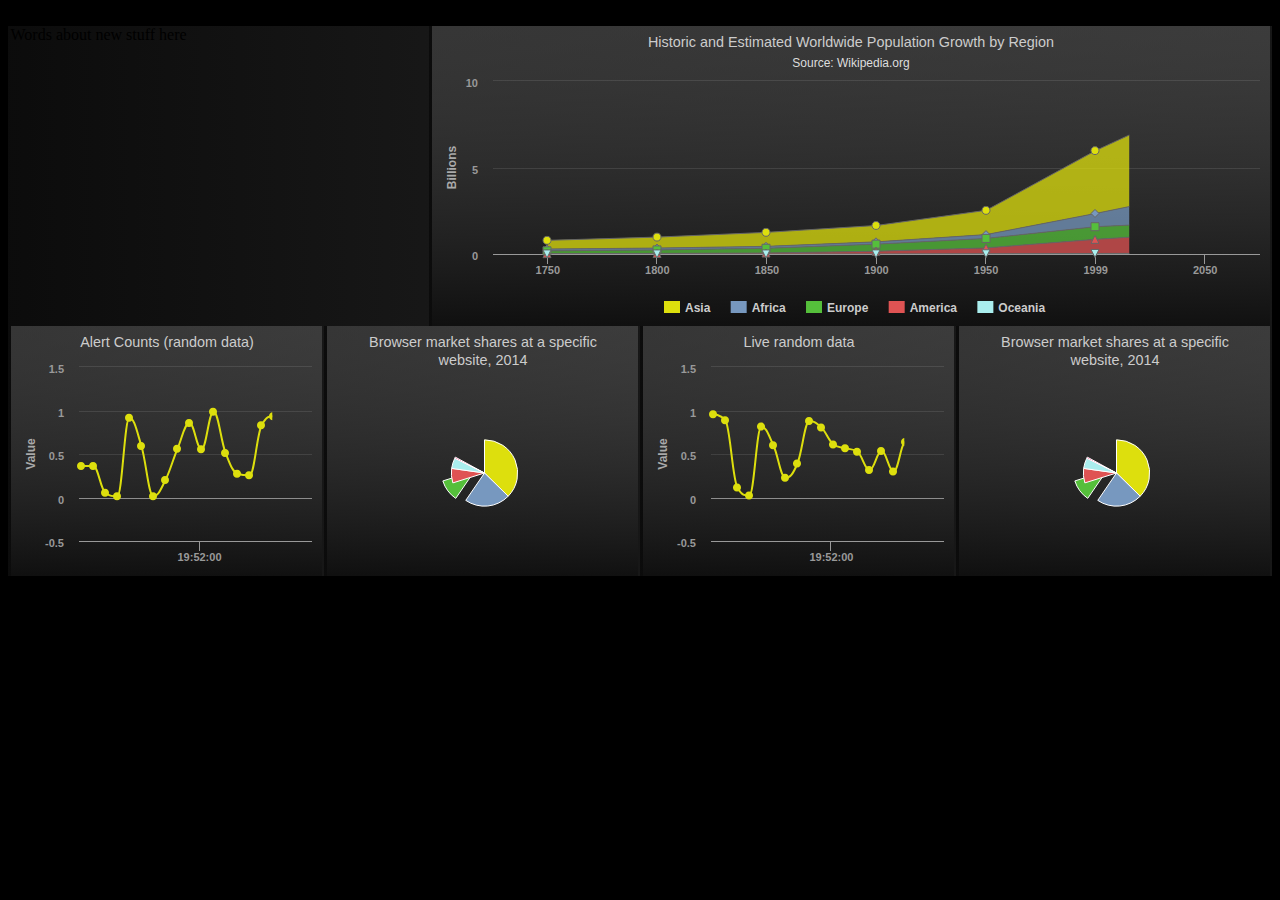
==== commit bd142566: "added the stick nav stuff... not done, pretty cool though" ====
--- a/clean.html
+++ b/clean.html
@@ -4,18 +4,20 @@
 <title>Clean Test</title>
 <link rel="stylesheet" type="text/css" href="css/unsemantic-grid-responsive.css">
 <link rel="stylesheet" type="text/css" href="css/core.css">
+<script src="js/jquery.js"></script>
+
 
 </head>
 <body class="splash">
 <div class="container-100">
 <div class="nav">Horizontal Nav Bar Here</div>
 <div id="new_releases" class="grid-33 chart-height-300 grad">Words about new stuff here</div>
-<div id="new_slider" class="grid-66 chart-height-300 grad">Images of new stuff here</div>
+<div id="chartSix" class="grid-66 chart-height-300 grad">Images of new stuff here</div>
 <div id="quick_links" class="container-100">
-<div class="grid-25 chart-height-250 grad">Grid 25%</div>
-<div class="grid-25 chart-height-250 grad">Grid 25%</div>
-<div class="grid-25 chart-height-250 grad">Grid 25%</div>
-<div class="grid-25 chart-height-250 grad">Grid 25%</div>
+<div id="chartOne" class="grid-25 chart-height-250 grad">Grid One 25%</div>
+<div id="chartTwo" class="grid-25 chart-height-250 grad">Grid 25%</div>
+<div id="chartThree" class="grid-25 chart-height-250 grad">Grid 25%</div>
+<div id="chartFour" class="grid-25 chart-height-250 grad">Grid 25%</div>
 </div>
 </div>
 <div class="container-100">
@@ -27,5 +29,19 @@
 </div>
 <div class="grid-25 grad"></div>
     </div>
+
+<!-- Chart Scripts -->
+<script src="js/highcharts.js"></script>
+<!--<script src="js/highstock.js"></script>-->
+<script src="js/charts/chartTwo.js"></script>
+<script src="js/charts/chartOne.js"></script>
+<script src="js/charts/chartThree.js"></script>
+<script src="js/charts/chartFour.js"></script>
+<script src="js/charts/chartSix.js"></script>
+<!--<script src="js/charts/chartFive.js"></script>-->
+<script src="themes/gray.js"></script>
+<!--    <script src="themes/dark-blue.js"></script>-->
+
+
 </body>
 </html>
--- a/css/core.css
+++ b/css/core.css
@@ -1,7 +1,7 @@
 body {
     background-attachment: fixed;
     background-color: #000;
-    background-image: url(http://silverfox.local/unCore/images/150112-N-TX848-004sd.JPG);
+    background-image: url(http://silverfox.local/unCore/images/150112-N-TX848-004.JPG);
     background-repeat: no-repeat;
     background-size: 100%;
 }
@@ -82,6 +82,6 @@
   background: -moz-linear-gradient(right,rgba(29,29,29,0.4),rgba(29,29,29,0.8)); /*Fx 3.6-15*/
   background: linear-gradient(to right, rgba(29,29,29,0.4), rgba(29,29,29,0.8)); /*Standard*/
 }
-.main-div-top-padding {
-    padding-top: 60px;
-}
+/*.main-div-top-padding {*/
+/*    padding-top: 60px;*/
+/*}*/
